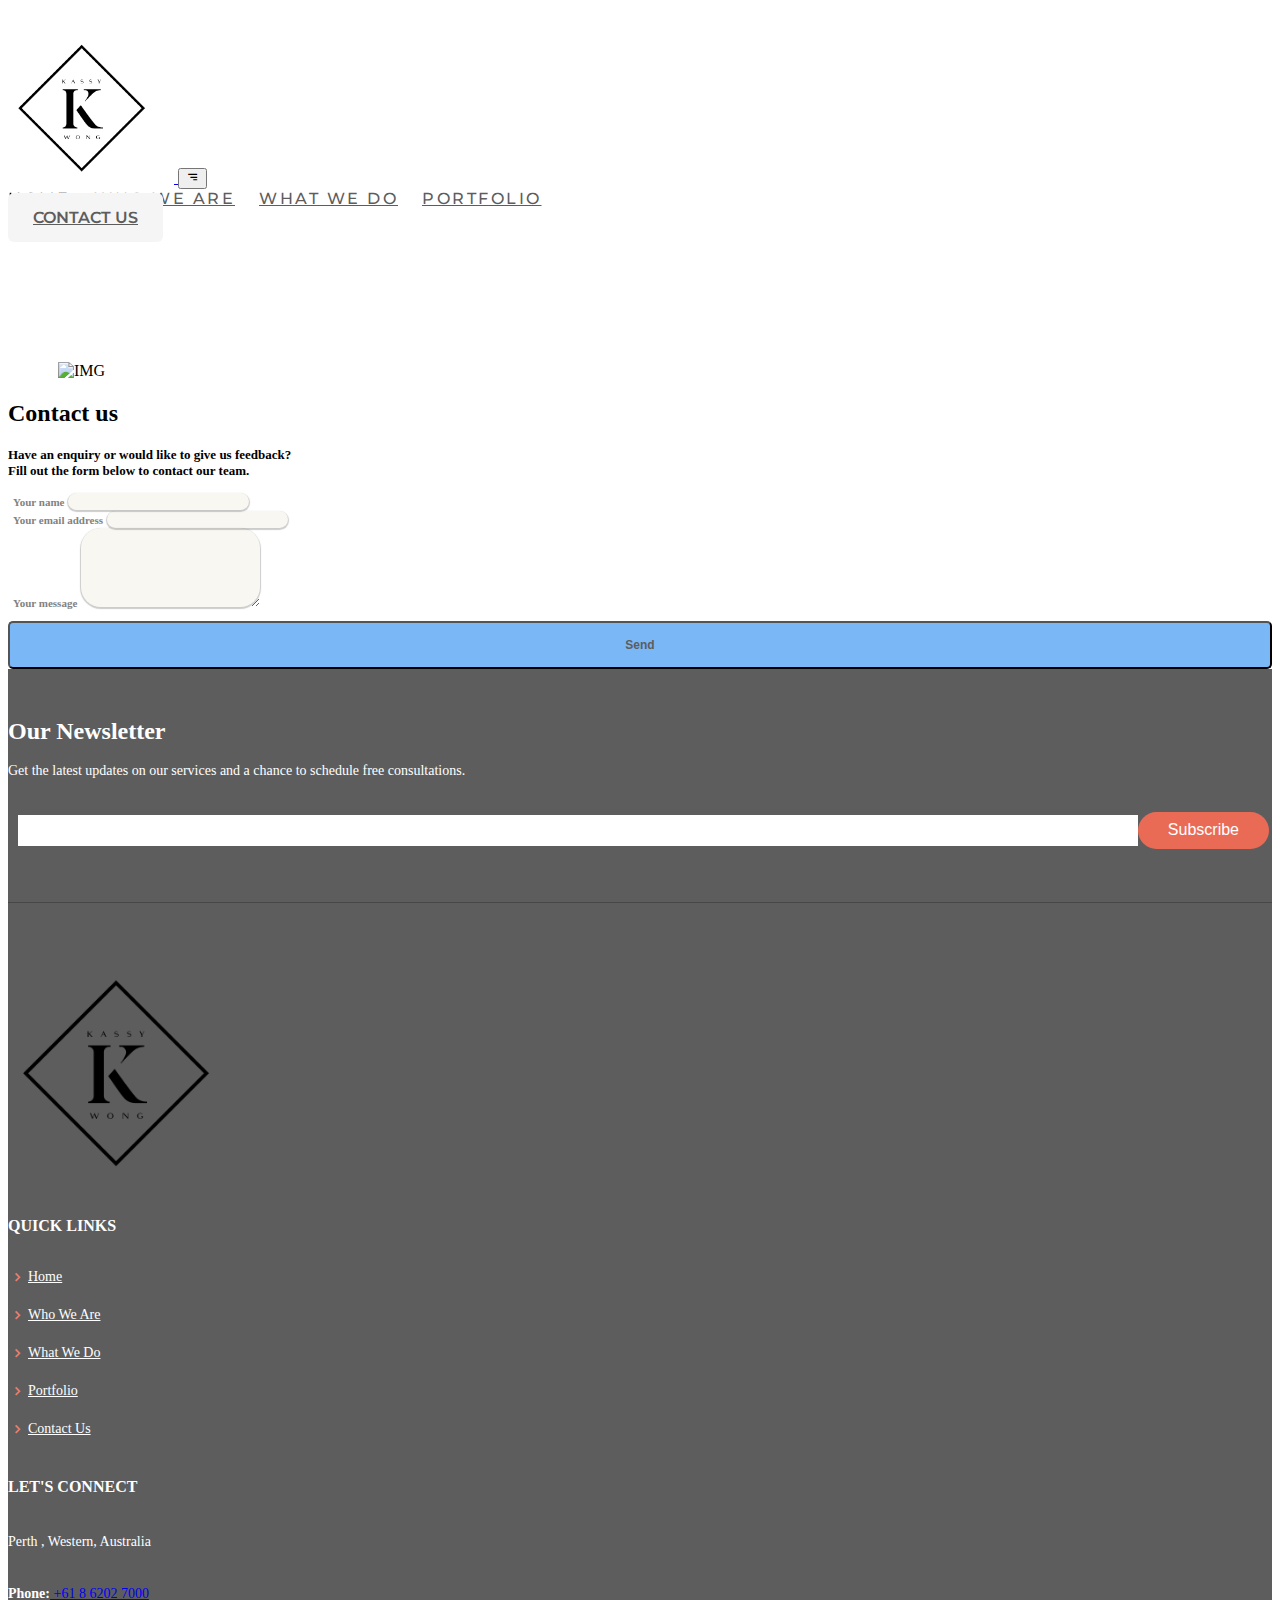
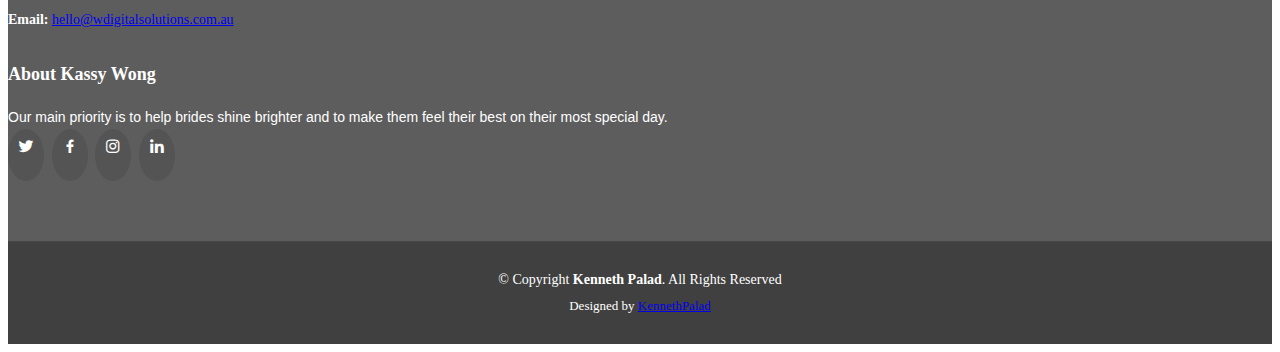
==== contact-us.html @ 57f8f264 "Added contact and portfolio page" ====
<!DOCTYPE html>
<html lang="en">
	<head>
		<meta charset="utf-8" />
		<meta name="viewport" content="width=device-width, initial-scale=1" />
		<title>Contact Us - Kassy Wong</title>
		<!-- bootstrap css -->
		<link
			href="https://cdn.jsdelivr.net/npm/bootstrap@5.3.0-alpha1/dist/css/bootstrap.min.css"
			rel="stylesheet"
			integrity="sha384-GLhlTQ8iRABdZLl6O3oVMWSktQOp6b7In1Zl3/Jr59b6EGGoI1aFkw7cmDA6j6gD"
			crossorigin="anonymous"
		/>
		<!-- growup Css -->
		<link rel="stylesheet" href="./assets/styles/global.css" />
		<link rel="stylesheet" href="./assets/styles/contact.css" />

		<!-- AOS Animate -->
		<link href="https://unpkg.com/aos@2.3.1/dist/aos.css" rel="stylesheet" />

		<!-- boxicons -->
		<link
			href="https://unpkg.com/boxicons@2.1.4/css/boxicons.min.css"
			rel="stylesheet"
		/>
		<!-- Testimonial carousel -->
		<link
			rel="stylesheet"
			type="text/css"
			href="https://cdn.jsdelivr.net/gh/kenwheeler/slick@1.8.1/slick/slick-theme.css"
		/>
		<link
			rel="stylesheet"
			type="text/css"
			href="https://cdn.jsdelivr.net/npm/slick-carousel@1.8.1/slick/slick.css"
		/>
		<link
			rel="stylesheet"
			href="https://cdnjs.cloudflare.com/ajax/libs/lightbox2/2.8.2/css/lightbox.min.css"
		/>
	</head>
	<body>
		<!-- Navbar Section -->
		<nav class="navbar navbar-expand-lg navbar-light bg-white">
			<div class="container">
				<a class="navbar-brand" href="#">
					<img src="./assets/images/CBK-Logo-01.png" alt="cbk logo" />
				</a>
				<button
					class="navbar-toggler shadow-none"
					type="button"
					data-bs-toggle="collapse"
					data-bs-target="#navbarNavAltMarkup"
					aria-controls="navbarNavAltMarkup"
					aria-expanded="false"
					aria-label="Toggle navigation"
				>
					<i class="bx bx-menu-alt-right"></i>
				</button>
				<div class="collapse navbar-collapse" id="navbarNavAltMarkup">
					<div class="navbar-nav ms-auto">
						<a class="nav-link active" aria-current="page" href="#">HOME</a>
						<a class="nav-link" href="#">WHO WE ARE</a>
						<a class="nav-link" href="#">WHAT WE DO</a>
						<a class="nav-link" href="#">PORTFOLIO</a>
					</div>
					<a href="#" class="btn btn-primary shadow-none">CONTACT US</a>
				</div>
			</div>
		</nav>
		<div class="section">
			<div class="container-contact d-flex justify-content-center">
				<div class="row my-2 mx-2">
					<div class="col-md-6">
						<img
							src="https://png.pngtree.com/png-vector/20190725/ourlarge/pngtree-message-icon-design-vector-png-image_1587713.jpg"
							alt="IMG"
							class="img-contact"
						/>
					</div>
					<!--col-->
					<div class="col-md-6">
						<h2 class="form-title">Contact us</h2>
						<p class="justify text-muted">
							Have an enquiry or would like to give us feedback?<br />Fill out
							the form below to contact our team.
						</p>

						<form>
							<div class="form-group pt-2 pl-1">
								<label for="exampleInputName">Your name</label>
								<input type="text" class="form-control" id="exampleInputName" />
							</div>

							<div class="form-group pl-1">
								<label for="exampleInputEmail1">Your email address</label>
								<input
									type="email"
									class="form-control"
									id="exampleInputEmail1"
								/>
							</div>

							<div class="form-group pl-1">
								<label for="exampleFormControlTextarea1">Your message</label>
								<textarea
									class="form-control"
									id="exampleFormControlTextarea1"
									rows="5"
								></textarea>
							</div>
							<div class="row">
								<div class="col-md-3 offset-md-9">
									<button type="submit" class="btn btn-contact btn-primary">
										Send
									</button>
								</div>
							</div>
						</form>
					</div>
					<!--col-->
				</div>
				<!--row-->
			</div>
		</div>

		<!-- Footer -->
		<footer id="footer" class="mt-5">
			<div class="footer-newsletter">
				<div class="container">
					<div class="row">
						<div class="col-lg-6">
							<h4>Our Newsletter</h4>
							<p>
								Get the latest updates on our services and a chance to schedule
								free consultations.
							</p>
						</div>
						<div class="col-lg-6">
							<form action="" method="post">
								<input type="email" name="email" /><input
									type="submit"
									value="Subscribe"
								/>
							</form>
						</div>
					</div>
				</div>
			</div>
			<div class="footer-top">
				<div class="container">
					<div class="row">
						<div class="col-lg-3 col-md-6 footer-links text-center">
							<img
								src="./assets/images/CBK-Logo-01.png"
								alt="Kluxe Logo"
								width="220"
							/>
						</div>
						<div class="col-lg-3 col-md-6 footer-links">
							<h4>Quick Links</h4>
							<ul>
								<li>
									<i class="bx bx-chevron-right"></i> <a href="#">Home</a>
								</li>
								<li>
									<i class="bx bx-chevron-right"></i>
									<a href="#">Who We Are</a>
								</li>
								<li>
									<i class="bx bx-chevron-right"></i>
									<a href="#">What We Do</a>
								</li>
								<li>
									<i class="bx bx-chevron-right"></i> <a href="#">Portfolio</a>
								</li>
								<li>
									<i class="bx bx-chevron-right"></i>
									<a href="#">Contact Us</a>
								</li>
							</ul>
						</div>
						<div class="col-lg-3 col-md-6 footer-contact">
							<h4>LET'S CONNECT</h4>
							<p>
								Perth , Western, Australia<br /><br />
								<strong>Phone:</strong
								><a href="tel:+61862027000"> +61 8 6202 7000</a><br />
								<strong>Email:</strong>
								<a href="mailto:hello@wdigitalsolutions.com.au"
									>hello@wdigitalsolutions.com.au</a
								><br />
							</p>
						</div>
						<div class="col-lg-3 col-md-6 footer-info">
							<h3>About Kassy Wong</h3>
							<p>
								Our main priority is to help brides shine brighter and to make
								them feel their best on their most special day.
							</p>
							<div class="social-links mt-3">
								<a href="#" class="twitter"><i class="bx bxl-twitter"></i></a>
								<a href="#" class="facebook"><i class="bx bxl-facebook"></i></a>
								<a href="#" class="instagram"
									><i class="bx bxl-instagram"></i
								></a>
								<a href="#" class="linkedin"><i class="bx bxl-linkedin"></i></a>
							</div>
						</div>
					</div>
				</div>
			</div>
			<div class="container">
				<div class="copyright">
					&copy; Copyright <strong><span>Kenneth Palad</span></strong
					>. All Rights Reserved
				</div>
				<div class="credits">Designed by <a href="#">KennethPalad</a></div>
			</div>
		</footer>
		<!-- bootstrap JS Bundle -->
		<script
			src="https://cdn.jsdelivr.net/npm/bootstrap@5.3.0-alpha1/dist/js/bootstrap.bundle.min.js"
			integrity="sha384-w76AqPfDkMBDXo30jS1Sgez6pr3x5MlQ1ZAGC+nuZB+EYdgRZgiwxhTBTkF7CXvN"
			crossorigin="anonymous"
		></script>
		<script src="https://cdn.jsdelivr.net/npm/bs5-lightbox@1.8.2/dist/index.bundle.min.js"></script>
	</body>
</html>
---- assets/styles/global.css ----
@import url('https://fonts.googleapis.com/css2?family=Montserrat:wght@100;200;300;500;700&display=swap');
:root{
    --primary:  #f5f5f5;
    --secondary:  #ffffff;
    --tertiary:  #5d5d5d;
    --black: #000000;

    /* Font Size desktop */
    --header-1:84px;
    --header-2:48px;
    --header-3:42px;
    --header-4:32px;

    
    --text-medium:18px;
    --text-regular:16px;
    --text-light:13px;

    /* Font Weight */
    --font-weight-bolder: 700;
    --font-weight-bold: 600;
    --font-weight-regular: 500;
    --font-weight-light: 100;
}
.section-title{
    font-size: var(--header-3);
    font-weight: var(--font-weight-light);
    line-height: 41px;
}

section.background,.background{
    padding: 5rem 0;
    background-color:var(--primary);
}

/* Navbar Setting */

.navbar{
    font-family: 'Montserrat', sans-serif;
    font-weight: var(--font-weight-regular);
    padding: 25px 0px;
}


.navbar-brand img{
    padding-right: 16px;
    width: 150px;
}
/* Navbar Link Setup */

a.nav-link{
    margin-right: 20px;
    color: var(--tertiary);
    letter-spacing: 2.5px;
}


a.nav-link.active{
color:var(--black);
}

a.nav-link:hover{
    color:var(--black);
}

/* Navbar Link button */
.btn {
    padding: 15px 25px;
    border-radius: 6px;
    font-size: var(--text-regular);
    font-weight: var(--font-weight-bold);
}

.btn-primary{
    background-color: var(--primary);
    color: var(--tertiary);
    --bs-btn-color: #fff;
    --bs-btn-bg: var(--primary);
    --bs-btn-border-color: var(--primary);
    --bs-btn-hover-color: #fff;
    --bs-btn-hover-bg: var(--primary);
    --bs-btn-hover-border-color: var(--primary);
    --bs-btn-focus-shadow-rgb: 49,132,253;
    --bs-btn-active-color: #fff;
    --bs-btn-active-bg: var(--primary);
    --bs-btn-active-border-color:var(--primary);
    --bs-btn-active-shadow: inset 0 3px 5pxrgba(0, 0, 0, 0.125);
    --bs-btn-disabled-color: #fff;
    --bs-btn-disabled-bg: var(--primary);
    --bs-btn-disabled-border-color: var(--primary);
}
.btn-primary:focus{
    background-color: var(--tertiary);
    color: var(--primary);
}
.btn-primary:hover{
    background-color: var(--tertiary);
    color: var(--primary);
}

.px-custom{
    padding: 0px 12% ;
}
.mx-custom{
    margin: 10% 0px ;
}

.divider-custom{
    width: 30%;
    margin: 5% auto;
}

/* footer */
#footer{
    background:#404040;
    padding: 0 0 30px 0;
    color: #fff;
    font-size: 14px;
}
#footer .footer-newsletter{
    padding: 50px 0;
    background: var(--tertiary);
}
#footer .footer-newsletter h4{
    font-size: 24px;
    margin: 0 0 20px 0;
    padding: 0;
    line-height: 1;
    font-weight: 600;
}
#footer .footer-newsletter form{
    margin-top: 30px;
    background: var(--tertiary);
    padding: 6px 10px;
    position: relative;
    border-radius: 50px;
}
#footer .footer-newsletter form input[type="email"]{
    border: 0;
    padding: 8px;
    width: calc(100% - 140px);
}
#footer .footer-newsletter form input[type="submit"]{
    position: absolute;
    top: 0;
    right: 0;
    bottom: 0;
    border: 0;
    background: none;
    font-size: 16px;
    padding: 0 30px;
    margin: 3px;
    background: #e96b56;
    color: #fff;
    transition: 0.3s;
    border-radius: 50px;
}
#footer .footer-newsletter form input[type="submit"]:hover{
    background: var(--tertiary);
}
#footer .footer-top{
    background: var(--tertiary);
    border-top: 1px solid #474747;
    border-bottom: 1px solid #474747;
    padding: 60px 0 30px 0;
}
#footer .footer-top .footer-info{
    margin-bottom: 30px;
}
#footer .footer-top .footer-info h3{
    font-size: 18px;
    margin: 0 0 20px 0;
    padding: 2px 0 2px 0;
    line-height: 1;
    font-weight: 700;
}
#footer .footer-top .footer-info p{
    font-size: 14px;
    line-height: 24px;
    margin-bottom: 0;
    font-family: "Raleway", sans-serif;
    color: #fff;
}
#footer .footer-top .social-links a{
    font-size: 18px;
    display: inline-block;
    background: #545454;
    color: #fff;
    line-height: 1;
    padding: 8px 0;
    margin-right: 4px;
    border-radius: 50%;
    text-align: center;
    width: 36px;
    height: 36px;
    transition: 0.3s;
}
    
#footer .footer-top .social-links a:hover{
        background: #e96b56;
        color: #fff;
        text-decoration: none;
    }
#footer .footer-top h4{
        font-size: 16px;
        font-weight: bold;
        color: #fff;
        text-transform: uppercase;
        position: relative;
        padding-bottom: 12px;
    }
#footer .footer-top .footer-links{
        margin-bottom: 30px;
    }
#footer .footer-top .footer-links ul{
        list-style: none;
        padding: 0;
        margin: 0;
    }
#footer .footer-top .footer-links ul i{
    padding-right: 2px;
    color: #ec7f6d;
    font-size: 18px;
    line-height: 1;
}
#footer .footer-top .footer-links ul li{
    padding: 10px 0;
    display: flex;
    align-items: center;
}
#footer .footer-top .footer-links ul li:first-child{
    padding-top: 0;
}
#footer .footer-top .footer-links ul a{
    color: #fff;
    transition: 0.3s;
    display: inline-block;
    line-height: 1;

}
#footer .footer-top .footer-links ul a:hover{
    color: #e96b56;
}
#footer .footer-top .footer-contact{
    margin-bottom: 30px;
}
#footer .footer-top .footer-contact p{
    line-height: 26px;
}

#footer .copyright{
    text-align: center;
    padding-top: 30px;
}
#footer .credits{
    padding-top: 10px;
    text-align: center;
    font-size: 13px;
    color: #fff;
}
---- assets/styles/contact.css ----
.img-contact{
	padding-top: 110px;
	padding-left: 50px;
	width: 85%;
	height: 80%;
}
.text-muted{
	font-size: 13px;
	font-weight: bold;
}
.form-title{
	font-weight: bold;
}
.form-group label{
	font-size: 11px;
	font-weight: bold;
	padding-left: 5px;
	color: #828282;
}
.form-control{
	border: none; /*1px solid #f4f4f4;*/
	border-radius: 20px;
	background: rgba(165, 147, 69, 0.075);/*#f4f4f4;*/
	box-shadow: 0px 1px 1px 1px rgba(0,0,0,0.2);
}
.btn-contact{
	width: 100%;
	font-size: 12px;
	margin-top: 10px;
    background-color: rgba(56, 147, 243, 0.67);
    text-align: center;
    border-radius: 5px;
}
.form-control:focus {
    color: #495057;
    border-color: #fff !important;
    outline: 0;
    box-shadow: 0 1px 1px 1px rgba(0, 123, 255, .25) !important
}
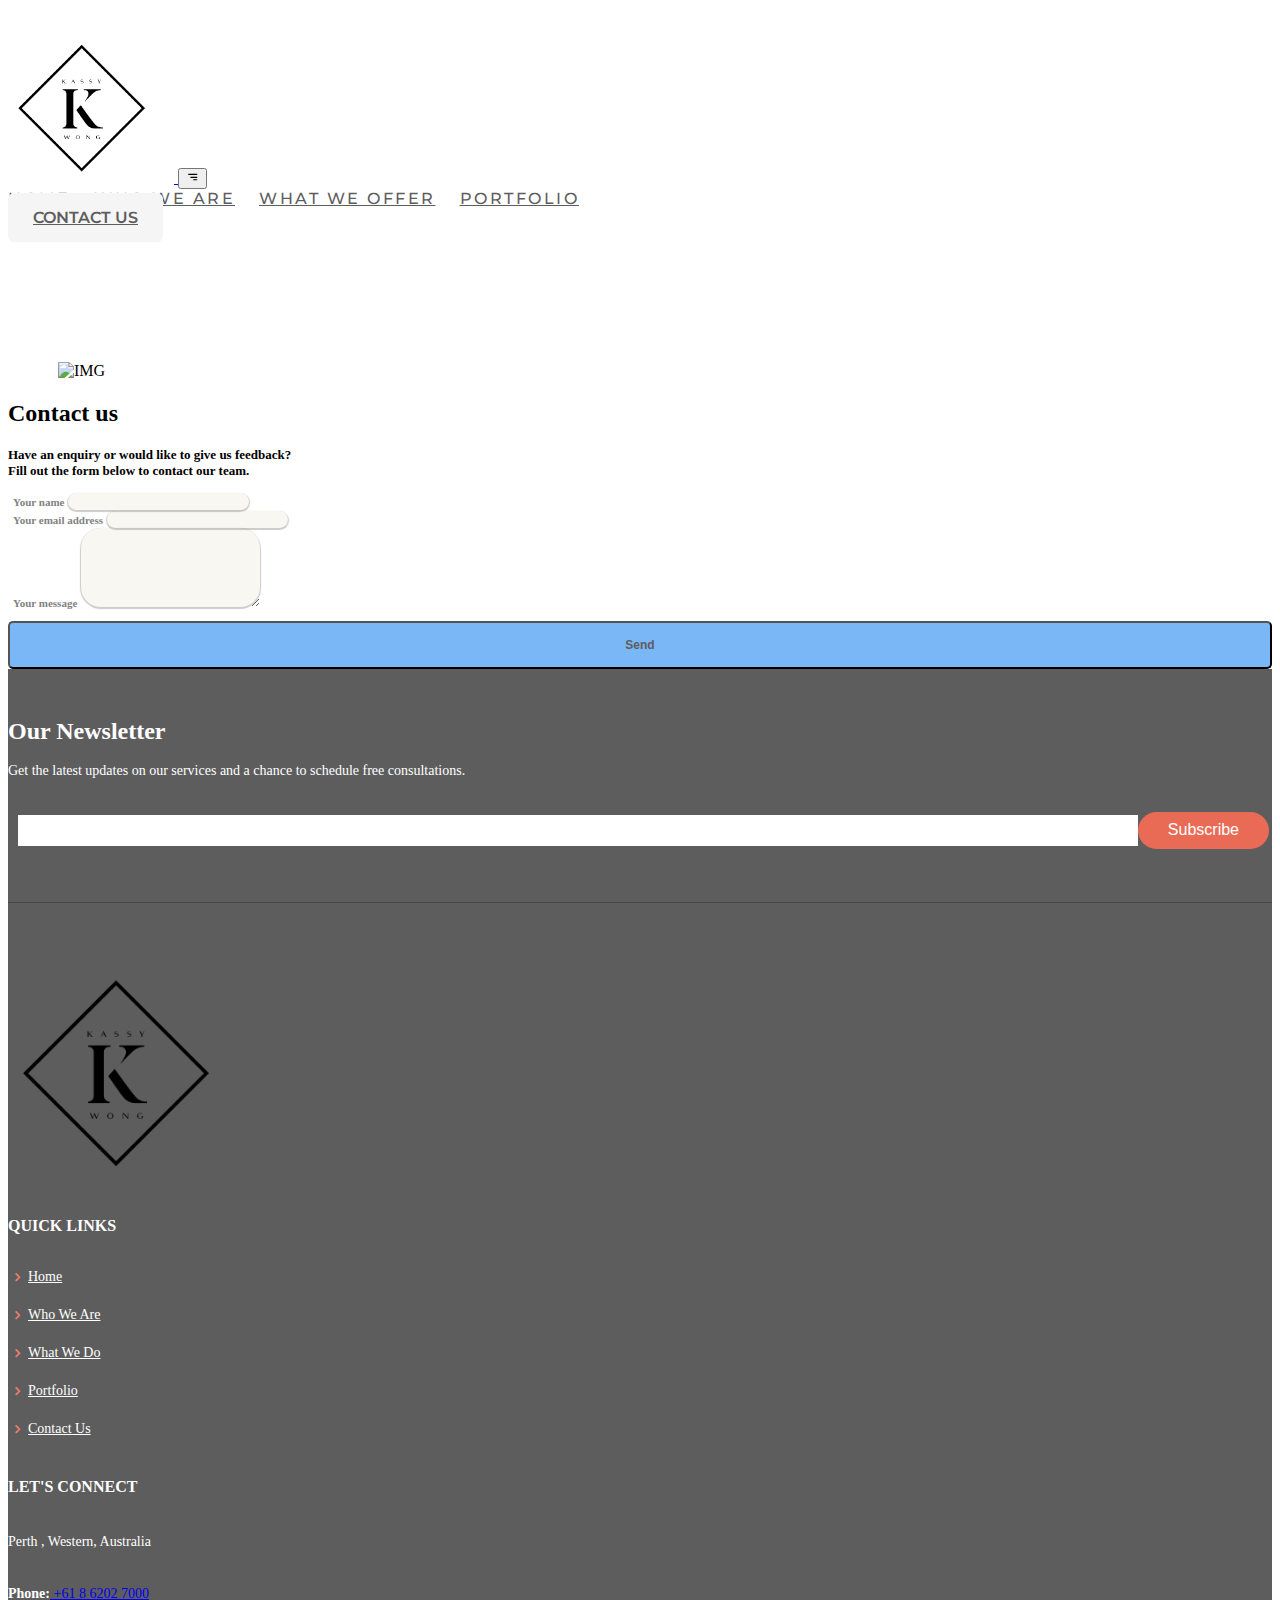
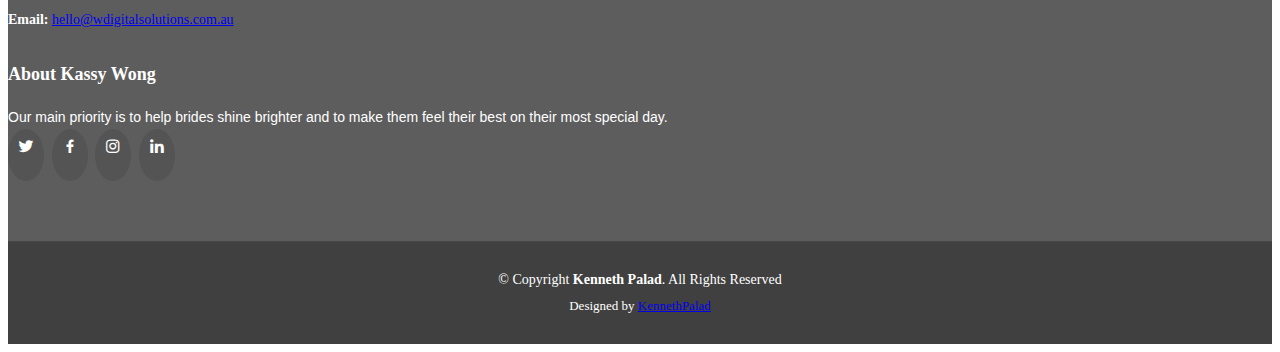
==== commit 24916dac: "Added links on header" ====
--- a/contact-us.html
+++ b/contact-us.html
@@ -59,10 +59,10 @@
 				</button>
 				<div class="collapse navbar-collapse" id="navbarNavAltMarkup">
 					<div class="navbar-nav ms-auto">
-						<a class="nav-link active" aria-current="page" href="#">HOME</a>
-						<a class="nav-link" href="#">WHO WE ARE</a>
-						<a class="nav-link" href="#">WHAT WE DO</a>
-						<a class="nav-link" href="#">PORTFOLIO</a>
+						<a class="nav-link" aria-current="page" href="./index.html">HOME</a>
+						<a class="nav-link" href="./who-we-are.html">WHO WE ARE</a>
+						<a class="nav-link" href="./what-we-offer.html">WHAT WE OFFER</a>
+						<a class="nav-link" href="./portfolio.html">PORTFOLIO</a>
 					</div>
 					<a href="#" class="btn btn-primary shadow-none">CONTACT US</a>
 				</div>
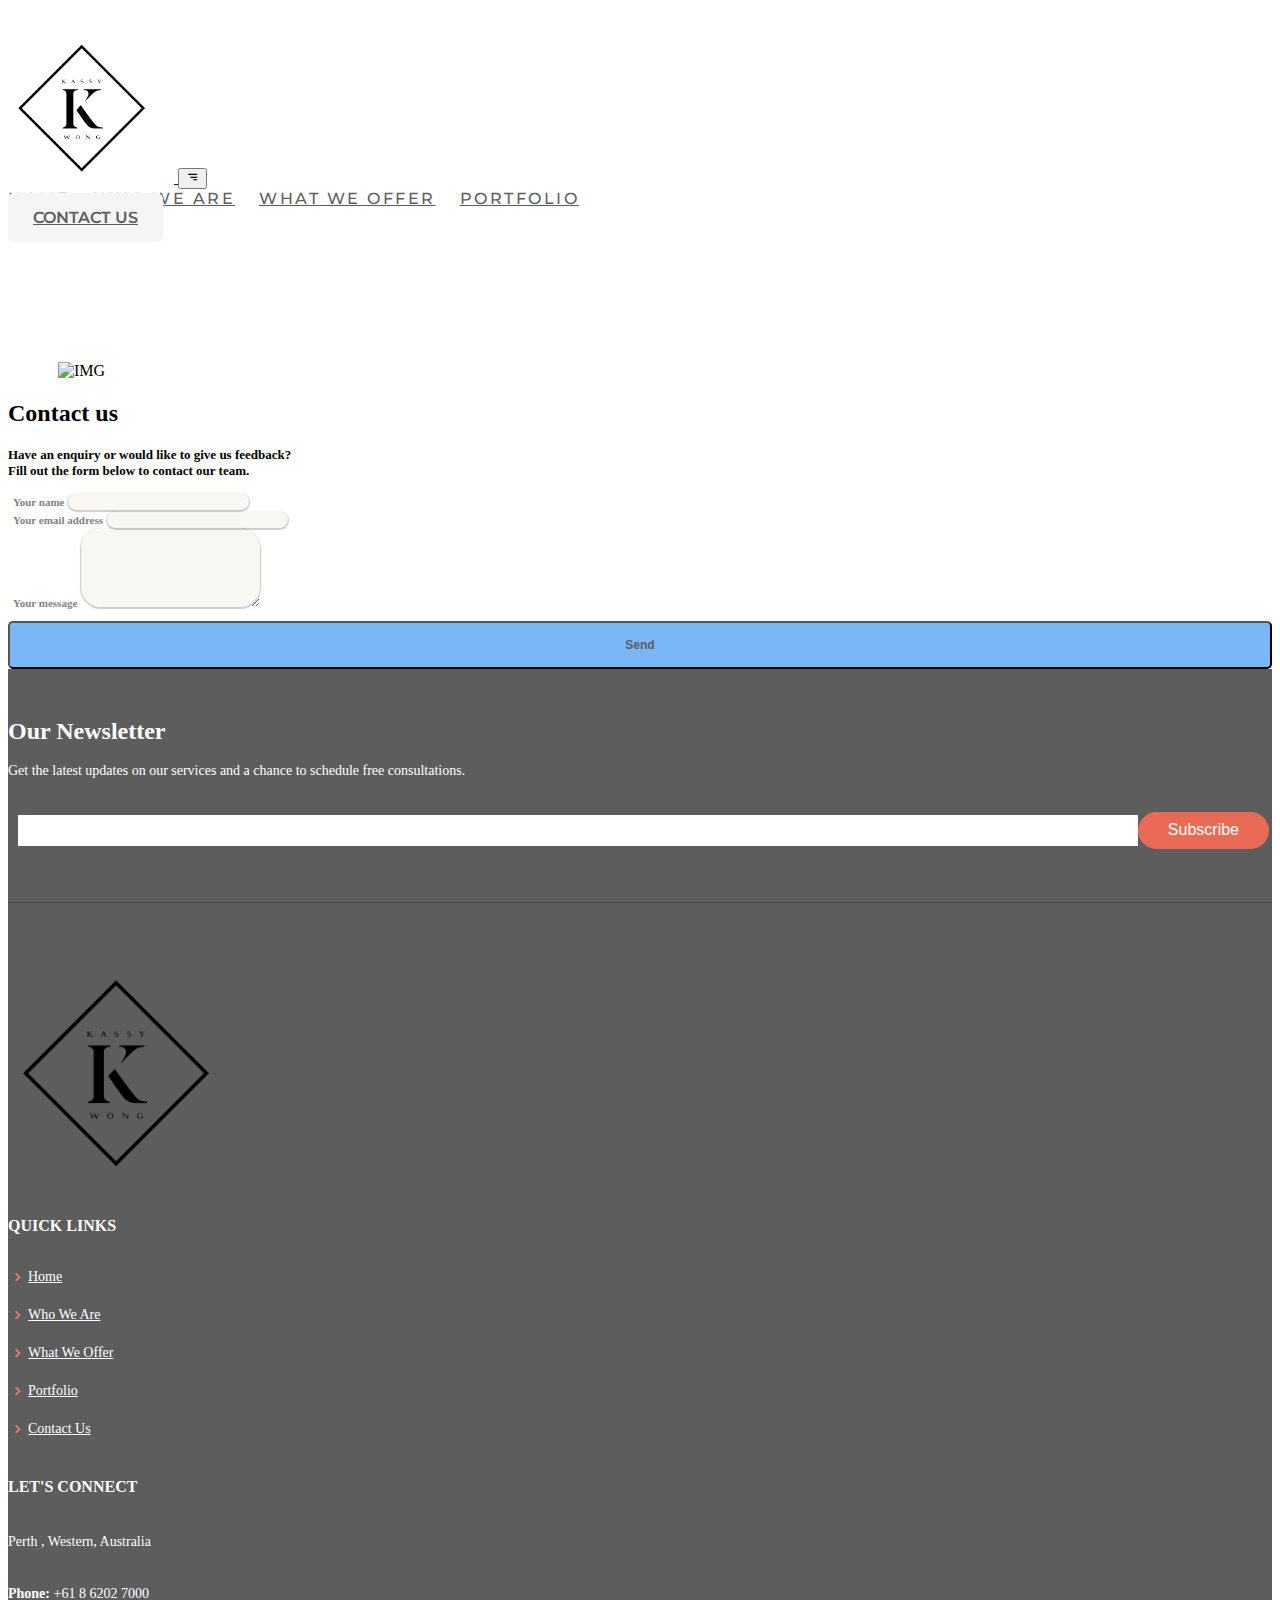
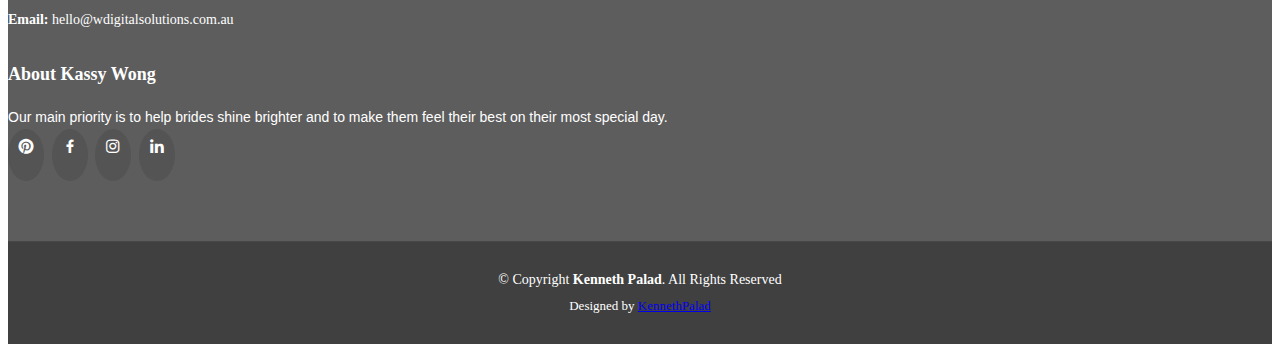
==== commit 4596864c: "Added links to buttons and favicons" ====
--- a/contact-us.html
+++ b/contact-us.html
@@ -43,7 +43,7 @@
 		<!-- Navbar Section -->
 		<nav class="navbar navbar-expand-lg navbar-light bg-white">
 			<div class="container">
-				<a class="navbar-brand" href="#">
+				<a class="navbar-brand" href="./index.html">
 					<img src="./assets/images/CBK-Logo-01.png" alt="cbk logo" />
 				</a>
 				<button
@@ -125,7 +125,7 @@
 		</div>
 
 		<!-- Footer -->
-		<footer id="footer" class="mt-5">
+		<footer id="footer">
 			<div class="footer-newsletter">
 				<div class="container">
 					<div class="row">
@@ -151,32 +151,35 @@
 				<div class="container">
 					<div class="row">
 						<div class="col-lg-3 col-md-6 footer-links text-center">
-							<img
-								src="./assets/images/CBK-Logo-01.png"
-								alt="Kluxe Logo"
-								width="220"
-							/>
+							<a href="./index.html"
+								><img
+									src="./assets/images/CBK-Logo-01.png"
+									alt="Kluxe Logo"
+									width="220"
+							/></a>
 						</div>
 						<div class="col-lg-3 col-md-6 footer-links">
 							<h4>Quick Links</h4>
 							<ul>
 								<li>
-									<i class="bx bx-chevron-right"></i> <a href="#">Home</a>
-								</li>
-								<li>
-									<i class="bx bx-chevron-right"></i>
-									<a href="#">Who We Are</a>
-								</li>
-								<li>
-									<i class="bx bx-chevron-right"></i>
-									<a href="#">What We Do</a>
-								</li>
-								<li>
-									<i class="bx bx-chevron-right"></i> <a href="#">Portfolio</a>
-								</li>
-								<li>
-									<i class="bx bx-chevron-right"></i>
-									<a href="#">Contact Us</a>
+									<i class="bx bx-chevron-right"></i>
+									<a href="./index.html">Home</a>
+								</li>
+								<li>
+									<i class="bx bx-chevron-right"></i>
+									<a href="./who-we-are.html">Who We Are</a>
+								</li>
+								<li>
+									<i class="bx bx-chevron-right"></i>
+									<a href="./what-we-offer.html">What We Offer</a>
+								</li>
+								<li>
+									<i class="bx bx-chevron-right"></i>
+									<a href="./portfolio.html">Portfolio</a>
+								</li>
+								<li>
+									<i class="bx bx-chevron-right"></i>
+									<a href="./contact-us.html">Contact Us</a>
 								</li>
 							</ul>
 						</div>
@@ -185,9 +188,16 @@
 							<p>
 								Perth , Western, Australia<br /><br />
 								<strong>Phone:</strong
-								><a href="tel:+61862027000"> +61 8 6202 7000</a><br />
+								><a
+									href="tel:+61862027000"
+									style="text-decoration: none; color: white"
+								>
+									+61 8 6202 7000</a
+								><br />
 								<strong>Email:</strong>
-								<a href="mailto:hello@wdigitalsolutions.com.au"
+								<a
+									href="mailto:hello@wdigitalsolutions.com.au"
+									style="text-decoration: none; color: white"
 									>hello@wdigitalsolutions.com.au</a
 								><br />
 							</p>
@@ -199,12 +209,26 @@
 								them feel their best on their most special day.
 							</p>
 							<div class="social-links mt-3">
-								<a href="#" class="twitter"><i class="bx bxl-twitter"></i></a>
-								<a href="#" class="facebook"><i class="bx bxl-facebook"></i></a>
-								<a href="#" class="instagram"
+								<a
+									href="https://www.pinterest.ph/creationsbykassy/"
+									class="pinterest"
+									><i class="bx bxl-pinterest"></i
+								></a>
+								<a
+									href="https://www.facebook.com/creationsbykassy"
+									class="facebook"
+									><i class="bx bxl-facebook"></i
+								></a>
+								<a
+									href="https://www.instagram.com/creationsbykassy/"
+									class="instagram"
 									><i class="bx bxl-instagram"></i
 								></a>
-								<a href="#" class="linkedin"><i class="bx bxl-linkedin"></i></a>
+								<a
+									href="https://www.linkedin.com/in/creationsbykassy?originalSubdomain=au"
+									class="linkedin"
+									><i class="bx bxl-linkedin"></i
+								></a>
 							</div>
 						</div>
 					</div>
--- a/assets/styles/global.css
+++ b/assets/styles/global.css
@@ -98,6 +98,30 @@
     color: var(--primary);
 }
 
+.btn-primary-active{
+    background-color: var(--tertiary);
+    color: var(--primary);
+}
+
+.btn-primary-active:hover{
+    background-color: var(--primary);
+    color: var(--tertiary);
+    --bs-btn-color: #fff;
+    --bs-btn-bg: var(--primary);
+    --bs-btn-border-color: var(--primary);
+    --bs-btn-hover-color: #fff;
+    --bs-btn-hover-bg: var(--primary);
+    --bs-btn-hover-border-color: var(--primary);
+    --bs-btn-focus-shadow-rgb: 49,132,253;
+    --bs-btn-active-color: #fff;
+    --bs-btn-active-bg: var(--primary);
+    --bs-btn-active-border-color:var(--primary);
+    --bs-btn-active-shadow: inset 0 3px 5pxrgba(0, 0, 0, 0.125);
+    --bs-btn-disabled-color: #fff;
+    --bs-btn-disabled-bg: var(--primary);
+    --bs-btn-disabled-border-color: var(--primary);
+}
+
 .px-custom{
     padding: 0px 12% ;
 }
